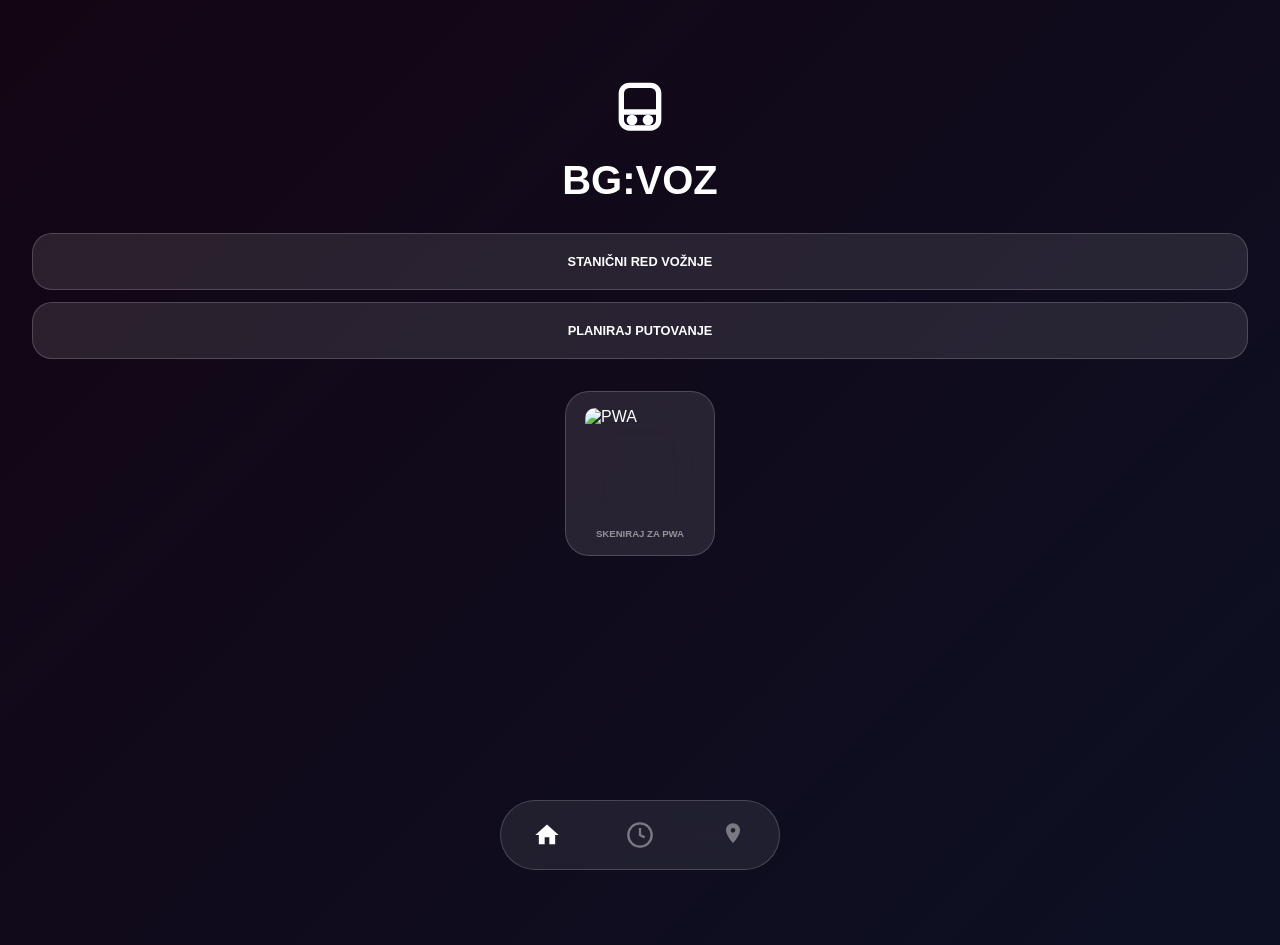
==== index.html @ eafa966d "Update index.html first fix after gemini broke the UI" ====
<!DOCTYPE html>
<html lang="sr">
<head>
    <meta charset="UTF-8">
    <meta name="viewport" content="width=device-width, initial-scale=1.0, maximum-scale=1.0, user-scalable=no, viewport-fit=cover">
    <title>BG:VOZ Live</title>
    <style>
        :root {
            --glass-bg: rgba(255, 255, 255, 0.1);
            --glass-border: rgba(255, 255, 255, 0.18);
            --glass-blur: blur(25px);
            --accent-yellow: #FFD700;
            --accent-orange: #FF9500;
            --accent-blue: #007AFF;
            --accent-red: #FF3B30;
            --accent-green: #4CD964;
            --text-main: #FFFFFF;
            --font-ios: -apple-system, BlinkMacSystemFont, "SF Pro Text", sans-serif;
        }

        /* --- YOUR ORIGINAL STYLING --- */
        * { margin: 0; padding: 0; box-sizing: border-box; -webkit-tap-highlight-color: transparent; }
        body {
            font-family: var(--font-ios);
            color: var(--text-main);
            height: 100vh; width: 100vw; overflow: hidden;
            background: linear-gradient(-45deg, #050a14, #1a0505, #0a1428, #140514);
            background-size: 400% 400%;
            animation: gradientBG 15s ease infinite;
        }
        @keyframes gradientBG { 0% { background-position: 0% 50%; } 50% { background-position: 100% 50%; } 100% { background-position: 0% 50%; } }

        .page {
            position: absolute; top: 0; left: 0; width: 100%; height: 100%;
            display: flex; flex-direction: column; align-items: center;
            justify-content: flex-start;
            transition: all 0.5s cubic-bezier(0.4, 0, 0.2, 1);
            padding-top: 80px; padding-bottom: 120px;
            opacity: 0; pointer-events: none; transform: scale(1.1);
            overflow-y: auto;
        }
        .page.active { opacity: 1; pointer-events: auto; transform: scale(1); }

        /* PIDS BOARD */
        .pids-board { width: 100%; background: #000; border: 1px solid #222; border-radius: 15px; overflow: hidden; margin-top: 10px; }
        .pids-header, .pids-row { display: grid; grid-template-columns: 70px 1fr 100px; padding: 12px 15px; align-items: center; }
        .pids-header { background: #111; border-bottom: 1px solid #222; font-size: 0.65rem; font-weight: 600; text-transform: uppercase; color: #FFFFFF; letter-spacing: 0.05em; }
        .pids-row { padding: 18px 15px; border-bottom: 1px solid #111; }
        .col-vnum { text-align: left; color: #666; font-family: monospace; font-size: 0.85rem; }
        .col-dir { text-align: left; padding-left: 5px; color: var(--accent-yellow); font-weight: 700; font-size: 0.95rem; text-transform: uppercase; }
        .col-time { text-align: right; color: var(--accent-yellow); font-family: monospace; font-size: 1.2rem; font-weight: bold; }
        .blink { animation: blinker 1s linear infinite; }
        @keyframes blinker { 50% { opacity: 0; } }

        /* Navigation */
        .nav-bar { position: fixed; bottom: 30px; left: 50%; transform: translateX(-50%); width: 280px; height: 70px; background: rgba(255, 255, 255, 0.08); backdrop-filter: blur(20px); -webkit-backdrop-filter: blur(20px); border: 1px solid var(--glass-border); border-radius: 35px; display: flex; justify-content: space-around; align-items: center; z-index: 9999; }
        .nav-item { height: 100%; display: flex; align-items: center; justify-content: center; color: white; opacity: 0.4; transition: all 0.3s; cursor: pointer; flex: 1; }
        .nav-item.active { opacity: 1; }
        .nav-item svg { width: 28px; height: 28px; }

        /* Buttons & Controls */
        .top-section { text-align: center; margin-bottom: 30px; }
        .modern-train-icon { width: 64px; height: 64px; margin-bottom: 10px; }
        h1 { font-size: 2.5rem; font-weight: 800; text-transform: uppercase; }
        .center-section { width: 100%; padding: 0 32px; display: flex; flex-direction: column; gap: 12px; }
        .btn-large { width: 100%; padding: 20px; font-size: 0.8rem; font-weight: 700; border-radius: 20px; border: 1px solid var(--glass-border); background: var(--glass-bg); text-transform: uppercase; text-align: center; cursor: pointer; }

        /* QR Styling */
        .qr-container { margin-top: 20px; display: flex; justify-content: center; width: 100%; }
        .qr-card { background: var(--glass-bg); backdrop-filter: var(--glass-blur); -webkit-backdrop-filter: var(--glass-blur); border: 1px solid var(--glass-border); padding: 16px; border-radius: 24px; display: flex; flex-direction: column; align-items: center; gap: 10px; width: 150px; }
        .qr-image { width: 110px; height: 110px; border-radius: 10px; filter: brightness(1.1); }
        .qr-text { font-size: 0.6rem; font-weight: 800; color: rgba(255, 255, 255, 0.5); text-transform: uppercase; }

        /* PLANNER RESULTS ENHANCED */
        .plan-controls { width: 100%; padding: 0 20px; display: flex; flex-direction: column; gap: 10px; position: relative; }
        .input-group { background: var(--glass-bg); border-radius: 20px; border: 1px solid var(--glass-border); overflow: hidden; backdrop-filter: var(--glass-blur); }
        .plan-select { width: 100%; padding: 18px; background: transparent; border: none; color: white; font-size: 1rem; outline: none; appearance: none; }
        .swap-btn { position: absolute; right: 35px; top: 50%; transform: translateY(-50%); width: 36px; height: 36px; background: rgba(255,255,255,0.15); border-radius: 50%; display: flex; align-items: center; justify-content: center; border: 1px solid var(--glass-border); z-index: 10; cursor: pointer; }

        .trip-card { background: var(--glass-bg); margin: 6px 20px; border-radius: 20px; border: 1px solid var(--glass-border); overflow: hidden; transition: all 0.3s ease; }
        .trip-summary { padding: 18px 20px; display: grid; grid-template-columns: 70px 1fr 60px; align-items: center; cursor: pointer; gap: 10px; }
        .trip-time { font-family: monospace; font-weight: 800; font-size: 1.2rem; color: var(--accent-yellow); }
        .trip-dest { font-weight: 700; font-size: 0.8rem; text-transform: uppercase; line-height: 1.2; }
        .trip-arr { font-family: monospace; font-size: 0.85rem; color: rgba(255,255,255,0.5); text-align: right; }

        .trip-details { max-height: 0; padding: 0 20px; opacity: 0; overflow: hidden; transition: all 0.4s ease; background: rgba(0,0,0,0.15); }
        .trip-card.expanded .trip-details { max-height: 1000px; padding: 20px; opacity: 1; border-top: 1px solid var(--glass-border); }

        /* Itinerary Dots */
        .stop-list { position: relative; padding-left: 20px; border-left: 2px solid rgba(255,255,255,0.1); margin: 10px 0; }
        .stop-row { position: relative; margin-bottom: 12px; font-size: 0.85rem; display: flex; justify-content: space-between; }
        .stop-row::before { content: ''; position: absolute; left: -26px; top: 4px; width: 10px; height: 10px; border-radius: 50%; background: #444; }
        .stop-row.active-stop::after { 
            content: ''; position: absolute; left: -26px; top: 4px; width: 10px; height: 10px; border-radius: 50%; 
            background: var(--accent-green); box-shadow: 0 0 10px var(--accent-green); animation: pulse 1.5s infinite;
        }
        @keyframes pulse { 0% { transform: scale(1); opacity: 1; } 100% { transform: scale(2.5); opacity: 0; } }
        
        .transfer-badge { background: var(--accent-yellow); color: black; padding: 2px 6px; border-radius: 4px; font-size: 0.6rem; font-weight: 900; vertical-align: middle; margin-bottom: 4px; display: inline-block; }
    </style>
</head>
<body>

<div id="home-page" class="page active">
    <header class="top-section">
        <svg class="modern-train-icon" viewBox="0 0 24 24" fill="none" stroke="white" stroke-width="2">
            <rect x="5" y="2" width="14" height="16" rx="3"/><line x1="5" y1="12" x2="19" y2="12"/>
            <circle cx="9" cy="15" r="1" fill="white"/><circle cx="15" cy="15" r="1" fill="white"/>
        </svg>
        <h1>BG:VOZ</h1>
    </header>
    <main class="center-section">
        <div class="btn-large" onclick="goTo('monitor')">STANIČNI RED VOŽNJE</div>
        <div class="btn-large" onclick="goTo('plan')">PLANIRAJ PUTOVANJE</div>
        <div class="qr-container">
            <div class="qr-card">
                <img id="pwa-qr" src="" alt="PWA" class="qr-image">
                <p class="qr-text">SKENIRAJ ZA PWA</p>
            </div>
        </div>
    </main>
</div>

<div id="monitor-page" class="page">
    <div class="plan-controls">
        <div class="input-group">
            <select id="stationPicker" class="plan-select" onchange="updatePIDS(this.value)">
                <option value="" disabled selected>Izaberi stanicu</option>
            </select>
        </div>
    </div>
    <div id="pidsDisplay" style="display:none; width: 100%; padding: 0 20px; margin-top:15px;">
        <div class="pids-board">
            <div id="pidsBody"></div>
        </div>
    </div>
</div>

<div id="plan-page" class="page">
    <div id="stationPickers" style="width:100%;">
        <div class="plan-controls">
            <div class="input-group" style="position:relative;">
                <select id="fromPicker" class="plan-select" onchange="runPlanner()">
                    <option value="" disabled selected hidden>Polazak</option>
                </select>
                <div style="height:1px; background:var(--glass-border); margin:0 16px;"></div>
                <select id="toPicker" class="plan-select" onchange="runPlanner()">
                    <option value="" disabled selected hidden>Dolazak</option>
                </select>
                <button class="swap-btn" onclick="swapStations()">
                    <svg width="18" height="18" viewBox="0 0 24 24" fill="none" stroke="white" stroke-width="2.5"><path d="M7 16V4M7 4L3 8M7 4L11 8M17 8v12m0 0l4-4m-4 4l-4-4"/></svg>
                </button>
            </div>
        </div>
    </div>
    <div id="plannerResults" style="width: 100%; margin-top: 5px;"></div>
</div>

<nav class="nav-bar">
    <div class="nav-item active" id="nav-home" onclick="goTo('home')">
        <svg viewBox="0 0 24 24" fill="currentColor"><path d="M10,20V14H14V20H19V12H22L12,3L2,12H5V20H10Z"/></svg>
    </div>
    <div class="nav-item" id="nav-monitor" onclick="goTo('monitor')">
        <svg viewBox="0 0 24 24" fill="none" stroke="currentColor" stroke-width="2"><circle cx="12" cy="12" r="10"></circle><polyline points="12 6 12 12 16 14"></polyline></svg>
    </div>
    <div class="nav-item" id="nav-plan" onclick="goTo('plan')">
        <svg viewBox="0 0 24 24" fill="currentColor"><path d="M12,2C15.31,2 18,4.66 18,7.95C18,12.41 12,19 12,19C12,19 6,12.41 6,7.95C6,4.66 8.69,2 12,2M12,6A2,2 0 0,0 10,8A2,2 0 0,0 12,10A2,2 0 0,0 14,8A2,2 0 0,0 12,6Z"/></svg>
    </div>
</nav>

<script>
let trainData = [];

// Static Line Definitions for Logic
const LINE_STATIONS = {
    1: ["Batajnica", "Kamendin", "Zemun Polje", "Altina", "Zemun", "Tošin Bunar", "Novi Beograd", "Beograd Centar", "Karađorđev Park", "Vukov Spomenik", "Pančevački Most", "Krnjača Most", "Krnjača", "Sebeš", "Ovča"],
    2: ["Resnik", "Kijevo", "Kneževac", "Rakovica", "Karađorđev Park", "Vukov Spomenik", "Pančevački Most", "Krnjača Most", "Krnjača", "Sebeš", "Ovča"],
    4: ["Resnik", "Kijevo", "Kneževac", "Rakovica", "Beograd Centar", "Novi Beograd", "Tošin Bunar", "Zemun"]
};

// Map station names to keys
const allStations = Array.from(new Set(Object.values(LINE_STATIONS).flat())).sort();

async function loadTrainData() {
    try {
        const response = await fetch('trains.json');
        trainData = await response.json();
        populatePickers();
    } catch (e) { console.error("Error loading JSON", e); }
}

function populatePickers() {
    const options = `<option value="" disabled selected hidden>Izaberi...</option>` + 
                    allStations.map(s => `<option value="${s}">${s}</option>`).join('');
    document.getElementById('stationPicker').innerHTML = options;
    document.getElementById('fromPicker').innerHTML = options;
    document.getElementById('toPicker').innerHTML = options;
}

const timeToMin = (t) => { if (!t) return 0; const [h, m] = t.split(':').map(Number); return h * 60 + m; };
const getTimeNow = () => { const n = new Date(); return n.getHours() * 60 + n.getMinutes(); };

function runPlanner() {
    const from = document.getElementById('fromPicker').value;
    const to = document.getElementById('toPicker').value;
    if (!from || !to || from === to) return;

    let results = [];
    const nowMin = getTimeNow();

    trainData.forEach(train => {
        const sIdx = train.stops.findIndex(s => s.station === from);
        const eIdx = train.stops.findIndex(s => s.station === to);
        
        // Direct route logic
        if (sIdx !== -1 && eIdx !== -1 && sIdx < eIdx) {
            results.push({
                type: 'direct',
                train: train,
                dep: train.stops[sIdx],
                arr: train.stops[eIdx],
                fullPath: train.stops.slice(sIdx, eIdx + 1),
                depMin: timeToMin(train.stops[sIdx].departure)
            });
        }
    });

    // Transfer Logic (Hubs: Beograd Centar, Karađorđev Park, Rakovica)
    if (results.length < 3) {
        const hubs = ["Beograd Centar", "Karađorđev Park", "Rakovica"];
        hubs.forEach(hub => {
            if (from === hub || to === hub) return;
            trainData.forEach(t1 => {
                const s1 = t1.stops.findIndex(s => s.station === from);
                const h1 = t1.stops.findIndex(s => s.station === hub);
                if (s1 !== -1 && h1 !== -1 && s1 < h1) {
                    trainData.forEach(t2 => {
                        const h2 = t2.stops.findIndex(s => s.station === hub);
                        const e2 = t2.stops.findIndex(s => s.station === to);
                        if (h2 !== -1 && e2 !== -1 && h2 < e2) {
                            const wait = timeToMin(t2.stops[h2].departure) - timeToMin(t1.stops[h1].departure);
                            if (wait >= 5 && wait <= 45) {
                                results.push({
                                    type: 'transfer',
                                    leg1: t1, leg2: t2, hub: hub,
                                    dep: t1.stops[s1], arr: t2.stops[e2],
                                    depMin: timeToMin(t1.stops[s1].departure)
                                });
                            }
                        }
                    });
                }
            });
        });
    }

    renderPlanner(results.sort((a,b) => a.depMin - b.depMin));
}

function renderPlanner(trips) {
    const container = document.getElementById('plannerResults');
    const nowMin = getTimeNow();
    
    if (trips.length === 0) {
        container.innerHTML = '<div style="text-align:center; padding:40px; opacity:0.5;">Nema rute.</div>';
        return;
    }

    container.innerHTML = trips.map((trip, idx) => {
        const isTransfer = trip.type === 'transfer';
        const title = isTransfer ? 
            `Via ${trip.hub}` : 
            `Linija ${trip.train.direction}`;

        return `
            <div class="trip-card" onclick="toggleExpand(${idx})">
                <div class="trip-summary">
                    <div class="trip-time">${trip.dep.departure}</div>
                    <div class="trip-dest">
                        ${isTransfer ? '<span class="transfer-badge">PRESEDANJE</span><br>' : ''}
                        ${title}
                    </div>
                    <div class="trip-arr">${trip.arr.arrival}</div>
                </div>
                <div class="trip-details">
                    <div class="stop-list">
                        ${renderItinerary(trip, nowMin)}
                    </div>
                </div>
            </div>
        `;
    }).join('');
}

function renderItinerary(trip, nowMin) {
    if (trip.type === 'direct') {
        return trip.fullPath.map(s => {
            const isActive = isCurrent(s.departure, nowMin);
            return `<div class="stop-row ${isActive ? 'active-stop' : ''}">
                <span>${s.station}</span>
                <span style="opacity:0.6">${s.departure}</span>
            </div>`;
        }).join('');
    } else {
        return `
            <div style="font-size:0.7rem; opacity:0.5; margin-bottom:10px;">Voz ${trip.leg1.train_id} do ${trip.hub}</div>
            <div class="stop-row"><span>${trip.dep.station}</span><span>${trip.dep.departure}</span></div>
            <div class="stop-row active-stop"><span>${trip.hub}</span><span>${trip.leg1.stops.find(s=>s.station===trip.hub).arrival}</span></div>
            <div style="font-size:0.7rem; opacity:0.5; margin:10px 0;">Presedanje na voz ${trip.leg2.train_id}</div>
            <div class="stop-row"><span>${trip.arr.station}</span><span>${trip.arr.arrival}</span></div>
        `;
    }
}

function isCurrent(time, now) {
    const m = timeToMin(time);
    return now >= m && now < m + 2;
}

function toggleExpand(idx) {
    const cards = document.querySelectorAll('.trip-card');
    cards.forEach((c, i) => {
        if (i === idx) c.classList.toggle('expanded');
        else c.classList.remove('expanded');
    });
}

function updatePIDS(station) {
    const nowMin = getTimeNow();
    let departures = [];
    trainData.forEach(t => {
        const s = t.stops.find(st => st.station === station);
        if (s) {
            const dMin = timeToMin(s.departure);
            if (dMin >= nowMin - 5) {
                departures.push({ id: t.train_id, dir: t.direction, time: s.departure, min: dMin });
            }
        }
    });
    
    departures.sort((a,b) => a.min - b.min);
    document.getElementById('pidsDisplay').style.display = 'block';
    document.getElementById('pidsBody').innerHTML = departures.slice(0, 5).map(d => `
        <div class="pids-row">
            <div class="col-vnum">${d.id}</div>
            <div class="col-dir">${d.dir}</div>
            <div class="col-time">${d.time.replace(':', '<span class="blink">:</span>')}</div>
        </div>`).join('');
}

function swapStations() {
    const f = document.getElementById('fromPicker'), t = document.getElementById('toPicker');
    const v = f.value; f.value = t.value; t.value = v; runPlanner();
}

function goTo(screen) {
    document.querySelectorAll('.page').forEach(p => p.classList.remove('active'));
    document.getElementById(screen + '-page').classList.add('active');
    document.querySelectorAll('.nav-item').forEach(n => n.classList.remove('active'));
    document.getElementById('nav-' + screen).classList.add('active');
}

function generateQRCode() {
    const qrElement = document.getElementById('pwa-qr');
    qrElement.src = `https://api.qrserver.com/v1/create-qr-code/?size=150x150&data=${encodeURIComponent(window.location.href)}&color=ffffff&bgcolor=333333`;
}

document.addEventListener('DOMContentLoaded', () => {
    loadTrainData();
    generateQRCode();
});
</script>
</body>
</html>
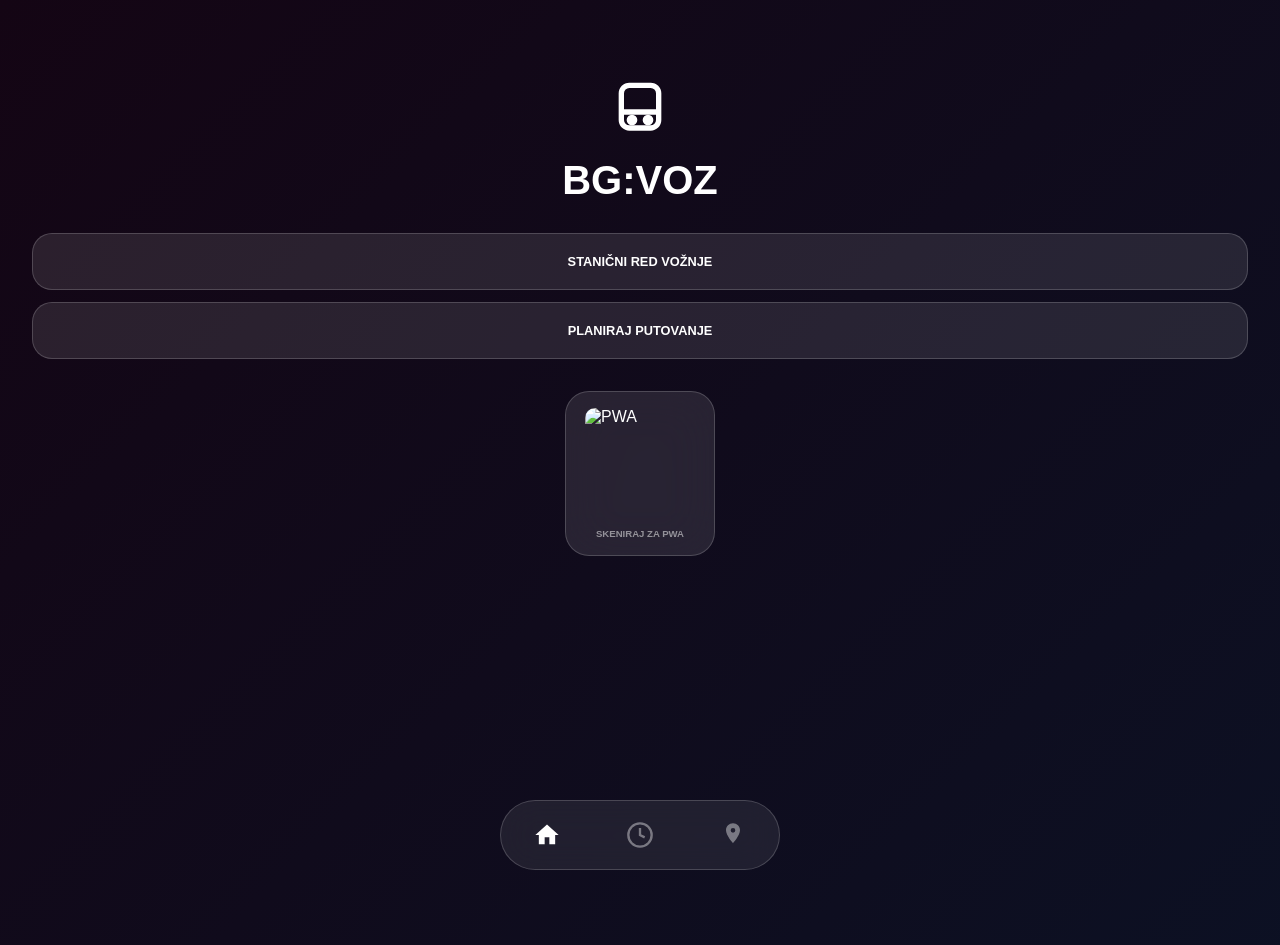
==== commit ed05f9a5: "Update index.html" ====
--- a/index.html
+++ b/index.html
@@ -171,14 +171,15 @@
 <script>
 let trainData = [];
 
-// Static Line Definitions for Logic
+// Normalization helper to handle Š, Ć, Č, Đ, Ž and casing
+const norm = (s) => s ? s.normalize("NFD").replace(/[\u0300-\u036f]/g, "").replace(/đ/g, "dj").toLowerCase().trim() : "";
+
 const LINE_STATIONS = {
-    1: ["Batajnica", "Kamendin", "Zemun Polje", "Altina", "Zemun", "Tošin Bunar", "Novi Beograd", "Beograd Centar", "Karađorđev Park", "Vukov Spomenik", "Pančevački Most", "Krnjača Most", "Krnjača", "Sebeš", "Ovča"],
-    2: ["Resnik", "Kijevo", "Kneževac", "Rakovica", "Karađorđev Park", "Vukov Spomenik", "Pančevački Most", "Krnjača Most", "Krnjača", "Sebeš", "Ovča"],
-    4: ["Resnik", "Kijevo", "Kneževac", "Rakovica", "Beograd Centar", "Novi Beograd", "Tošin Bunar", "Zemun"]
+    1: ["Batajnica", "Kamendin", "Zemun Polje", "Altina", "Zemun", "Tosin Bunar", "Novi Beograd", "Beograd Centar", "Karadjordjev Park", "Vukov Spomenik", "Pancevacki Most", "Krnjaca Most", "Krnjaca", "Sebes", "Ovca"],
+    2: ["Resnik", "Kijevo", "Knezevac", "Rakovica", "Karadjordjev Park", "Vukov Spomenik", "Pancevacki Most", "Krnjaca Most", "Krnjaca", "Sebes", "Ovca"],
+    4: ["Resnik", "Kijevo", "Knezevac", "Rakovica", "Beograd Centar", "Novi Beograd", "Tosin Bunar", "Zemun"]
 };
 
-// Map station names to keys
 const allStations = Array.from(new Set(Object.values(LINE_STATIONS).flat())).sort();
 
 async function loadTrainData() {
@@ -197,8 +198,16 @@
     document.getElementById('toPicker').innerHTML = options;
 }
 
-const timeToMin = (t) => { if (!t) return 0; const [h, m] = t.split(':').map(Number); return h * 60 + m; };
-const getTimeNow = () => { const n = new Date(); return n.getHours() * 60 + n.getMinutes(); };
+const timeToMin = (t) => { 
+    if (!t) return 0; 
+    const [h, m] = t.split(':').map(Number); 
+    return h * 60 + m; 
+};
+
+const getTimeNow = () => { 
+    const n = new Date(); 
+    return n.getHours() * 60 + n.getMinutes(); 
+};
 
 function runPlanner() {
     const from = document.getElementById('fromPicker').value;
@@ -207,12 +216,14 @@
 
     let results = [];
     const nowMin = getTimeNow();
-
+    const nFrom = norm(from);
+    const nTo = norm(to);
+
+    // 1. DIRECT SEARCH
     trainData.forEach(train => {
-        const sIdx = train.stops.findIndex(s => s.station === from);
-        const eIdx = train.stops.findIndex(s => s.station === to);
+        const sIdx = train.stops.findIndex(s => norm(s.station) === nFrom);
+        const eIdx = train.stops.findIndex(s => norm(s.station) === nTo);
         
-        // Direct route logic
         if (sIdx !== -1 && eIdx !== -1 && sIdx < eIdx) {
             results.push({
                 type: 'direct',
@@ -225,36 +236,72 @@
         }
     });
 
-    // Transfer Logic (Hubs: Beograd Centar, Karađorđev Park, Rakovica)
-    if (results.length < 3) {
-        const hubs = ["Beograd Centar", "Karađorđev Park", "Rakovica"];
-        hubs.forEach(hub => {
-            if (from === hub || to === hub) return;
-            trainData.forEach(t1 => {
-                const s1 = t1.stops.findIndex(s => s.station === from);
-                const h1 = t1.stops.findIndex(s => s.station === hub);
-                if (s1 !== -1 && h1 !== -1 && s1 < h1) {
-                    trainData.forEach(t2 => {
-                        const h2 = t2.stops.findIndex(s => s.station === hub);
-                        const e2 = t2.stops.findIndex(s => s.station === to);
-                        if (h2 !== -1 && e2 !== -1 && h2 < e2) {
-                            const wait = timeToMin(t2.stops[h2].departure) - timeToMin(t1.stops[h1].departure);
-                            if (wait >= 5 && wait <= 45) {
-                                results.push({
-                                    type: 'transfer',
-                                    leg1: t1, leg2: t2, hub: hub,
-                                    dep: t1.stops[s1], arr: t2.stops[e2],
-                                    depMin: timeToMin(t1.stops[s1].departure)
-                                });
-                            }
-                        }
+    // 2. TRANSFER SEARCH (If direct results are low)
+    // We check common hubs: Beograd Centar, Rakovica, Karadjordjev Park
+    const hubs = ["Beograd Centar", "Rakovica", "Karadjordjev Park"];
+    
+    hubs.forEach(hubName => {
+        const nHub = norm(hubName);
+        if (nFrom === nHub || nTo === nHub) return;
+
+        // Find Leg 1: From -> Hub
+        const leg1Options = trainData.filter(t => {
+            const sIdx = t.stops.findIndex(s => norm(s.station) === nFrom);
+            const hIdx = t.stops.findIndex(s => norm(s.station) === nHub);
+            return sIdx !== -1 && hIdx !== -1 && sIdx < hIdx;
+        });
+
+        // Find Leg 2: Hub -> To
+        const leg2Options = trainData.filter(t => {
+            const hIdx = t.stops.findIndex(s => norm(s.station) === nHub);
+            const eIdx = t.stops.findIndex(s => norm(s.station) === nTo);
+            return hIdx !== -1 && eIdx !== -1 && hIdx < eIdx;
+        });
+
+        leg1Options.forEach(t1 => {
+            const s1 = t1.stops.find(s => norm(s.station) === nFrom);
+            const h1 = t1.stops.find(s => norm(s.station) === nHub);
+            const arrHub = timeToMin(h1.arrival);
+
+            leg2Options.forEach(t2 => {
+                const h2 = t2.stops.find(s => norm(s.station) === nHub);
+                const e2 = t2.stops.find(s => norm(s.station) === nTo);
+                const depHub = timeToMin(h2.departure);
+
+                const wait = depHub - arrHub;
+                // Allow transfers between 3 and 90 minutes
+                if (wait >= 3 && wait <= 90) {
+                    results.push({
+                        type: 'transfer',
+                        leg1: t1,
+                        leg2: t2,
+                        hub: hubName,
+                        dep: s1,
+                        arr: e2,
+                        depMin: timeToMin(s1.departure)
                     });
                 }
             });
         });
-    }
-
-    renderPlanner(results.sort((a,b) => a.depMin - b.depMin));
+    });
+
+    // 3. SORT & FILTER
+    // Show only trains starting from "now" onwards
+    let finalResults = results.sort((a, b) => {
+        const aDiff = a.depMin - nowMin;
+        const bDiff = b.depMin - nowMin;
+        // Logic to handle "next day" sorting if it's late night
+        const aScore = aDiff < -120 ? aDiff + 1440 : aDiff; 
+        const bScore = bDiff < -120 ? bDiff + 1440 : bDiff;
+        return aScore - bScore;
+    });
+
+    // Remove duplicates (same departure time/type)
+    finalResults = finalResults.filter((v, i, a) => 
+        a.findIndex(t => t.depMin === v.depMin && t.type === v.type) === i
+    );
+
+    renderPlanner(finalResults.slice(0, 10)); // Top 10 options
 }
 
 function renderPlanner(trips) {
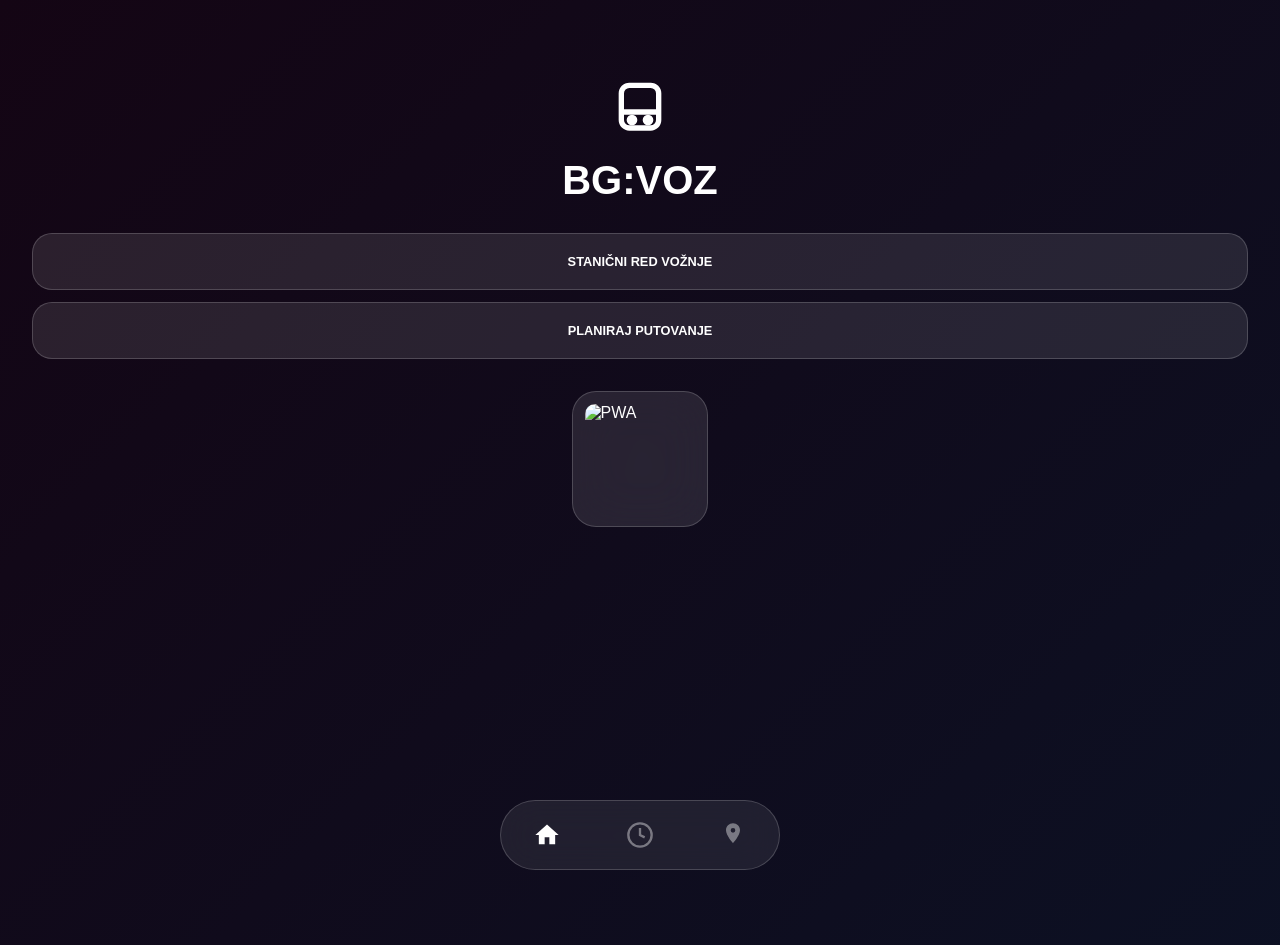
==== commit a9e4d063: "Update index.html updated logic visuals," ====
--- a/index.html
+++ b/index.html
@@ -67,9 +67,19 @@
 
         /* QR Styling */
         .qr-container { margin-top: 20px; display: flex; justify-content: center; width: 100%; }
-        .qr-card { background: var(--glass-bg); backdrop-filter: var(--glass-blur); -webkit-backdrop-filter: var(--glass-blur); border: 1px solid var(--glass-border); padding: 16px; border-radius: 24px; display: flex; flex-direction: column; align-items: center; gap: 10px; width: 150px; }
-        .qr-image { width: 110px; height: 110px; border-radius: 10px; filter: brightness(1.1); }
-        .qr-text { font-size: 0.6rem; font-weight: 800; color: rgba(255, 255, 255, 0.5); text-transform: uppercase; }
+.qr-card { 
+    background: var(--glass-bg); 
+    backdrop-filter: var(--glass-blur); 
+    -webkit-backdrop-filter: var(--glass-blur); 
+    border: 1px solid var(--glass-border); 
+    padding: 12px; /* Reduced from 16px */
+    border-radius: 24px; 
+    display: flex; 
+    justify-content: center; 
+    align-items: center; 
+    width: fit-content; /* Card shrinks to fit the image */
+}        .qr-image { width: 110px; height: 110px; border-radius: 10px; filter: brightness(1.1); }
+        
 
         /* PLANNER RESULTS ENHANCED */
         .plan-controls { width: 100%; padding: 0 20px; display: flex; flex-direction: column; gap: 10px; position: relative; }
@@ -97,6 +107,45 @@
         @keyframes pulse { 0% { transform: scale(1); opacity: 1; } 100% { transform: scale(2.5); opacity: 0; } }
         
         .transfer-badge { background: var(--accent-yellow); color: black; padding: 2px 6px; border-radius: 4px; font-size: 0.6rem; font-weight: 900; vertical-align: middle; margin-bottom: 4px; display: inline-block; }
+        /* Fixed Header for PIDS */
+.pids-labels {
+    display: grid;
+    grid-template-columns: 70px 1fr 100px;
+    padding: 10px 15px;
+    font-size: 0.6rem;
+    color: rgba(255,255,255,0.5);
+    text-transform: uppercase;
+    border-bottom: 1px solid #222;
+}
+
+/* Scrolling Napomena */
+.napomena-container {
+    background: #0a0a0a;
+    padding: 10px 15px;
+    border-top: 1px solid #222;
+    font-size: 0.75rem;
+    overflow: hidden;
+    white-space: nowrap;
+}
+.napomena-label { color: var(--accent-yellow); font-weight: bold; margin-right: 10px; }
+.marquee {
+    display: inline-block;
+    padding-left: 100%;
+    animation: marquee 15s linear infinite;
+    color: #fff;
+}
+@keyframes marquee {
+    0% { transform: translate(0, 0); }
+    100% { transform: translate(-100%, 0); }
+}
+
+/* Planner Duration & Past Trips */
+.trip-duration { font-size: 0.7rem; opacity: 0.6; color: #fff; }
+.past-trip { 
+    opacity: 0.5; 
+    filter: grayscale(1) brightness(0.7); 
+    border: 1px dashed rgba(255,255,255,0.1); /* Makes it look "expired" */
+}
     </style>
 </head>
 <body>
@@ -113,11 +162,10 @@
         <div class="btn-large" onclick="goTo('monitor')">STANIČNI RED VOŽNJE</div>
         <div class="btn-large" onclick="goTo('plan')">PLANIRAJ PUTOVANJE</div>
         <div class="qr-container">
-            <div class="qr-card">
-                <img id="pwa-qr" src="" alt="PWA" class="qr-image">
-                <p class="qr-text">SKENIRAJ ZA PWA</p>
-            </div>
-        </div>
+    <div class="qr-card">
+        <img id="pwa-qr" src="" alt="PWA" class="qr-image">
+    </div>
+</div>
     </main>
 </div>
 
@@ -171,235 +219,168 @@
 <script>
 let trainData = [];
 
-// Normalization helper to handle Š, Ć, Č, Đ, Ž and casing
 const norm = (s) => s ? s.normalize("NFD").replace(/[\u0300-\u036f]/g, "").replace(/đ/g, "dj").toLowerCase().trim() : "";
 
-const LINE_STATIONS = {
-    1: ["Batajnica", "Kamendin", "Zemun Polje", "Altina", "Zemun", "Tosin Bunar", "Novi Beograd", "Beograd Centar", "Karadjordjev Park", "Vukov Spomenik", "Pancevacki Most", "Krnjaca Most", "Krnjaca", "Sebes", "Ovca"],
-    2: ["Resnik", "Kijevo", "Knezevac", "Rakovica", "Karadjordjev Park", "Vukov Spomenik", "Pancevacki Most", "Krnjaca Most", "Krnjaca", "Sebes", "Ovca"],
-    4: ["Resnik", "Kijevo", "Knezevac", "Rakovica", "Beograd Centar", "Novi Beograd", "Tosin Bunar", "Zemun"]
+const timeToMin = (t) => {
+    if (!t) return 0;
+    const [h, m] = t.split(':').map(Number);
+    return h * 60 + m;
 };
 
-const allStations = Array.from(new Set(Object.values(LINE_STATIONS).flat())).sort();
+const getTimeNow = () => {
+    const n = new Date();
+    return n.getHours() * 60 + n.getMinutes();
+};
 
 async function loadTrainData() {
     try {
         const response = await fetch('trains.json');
         trainData = await response.json();
-        populatePickers();
+        const stationSet = new Set();
+        trainData.forEach(t => t.stops.forEach(s => stationSet.add(s.station)));
+        const sortedStations = Array.from(stationSet).sort();
+        const options = `<option value="" disabled selected>Izaberi stanicu...</option>` + 
+                sortedStations.map(s => `<option value="${s}">${s}</option>`).join('');
+        document.querySelectorAll('#stationPicker, #fromPicker, #toPicker').forEach(el => el.innerHTML = options);
     } catch (e) { console.error("Error loading JSON", e); }
 }
 
-function populatePickers() {
-    const options = `<option value="" disabled selected hidden>Izaberi...</option>` + 
-                    allStations.map(s => `<option value="${s}">${s}</option>`).join('');
-    document.getElementById('stationPicker').innerHTML = options;
-    document.getElementById('fromPicker').innerHTML = options;
-    document.getElementById('toPicker').innerHTML = options;
-}
-
-const timeToMin = (t) => { 
-    if (!t) return 0; 
-    const [h, m] = t.split(':').map(Number); 
-    return h * 60 + m; 
-};
-
-const getTimeNow = () => { 
-    const n = new Date(); 
-    return n.getHours() * 60 + n.getMinutes(); 
-};
-
+// --- PIDS LOGIC ---
+function updatePIDS(selectedStation) {
+    const nowMin = getTimeNow();
+    let directions = {};
+
+    trainData.forEach(train => {
+        if (norm(train.direction) === norm(selectedStation)) return;
+
+        const stop = train.stops.find(s => norm(s.station) === norm(selectedStation));
+        if (stop) {
+            const depMin = timeToMin(stop.departure);
+            if (depMin >= nowMin - 2) {
+                if (!directions[train.direction] || depMin < directions[train.direction].min) {
+                    directions[train.direction] = {
+                        id: train.train_id,
+                        dir: train.direction,
+                        time: stop.departure,
+                        min: depMin,
+                        napomena: train.napomena || ""
+                    };
+                }
+            }
+        }
+    });
+
+    const results = Object.values(directions).sort((a,b) => a.min - b.min);
+    const pidsBody = document.getElementById('pidsBody');
+    
+    let html = `<div class="pids-labels"><span>Broj</span><span>Smer</span><span style="text-align:right">Vreme</span></div>`;
+    
+    if (results.length > 0) {
+        html += results.map(d => `
+            <div class="pids-row">
+                <div class="col-vnum">${d.id}</div>
+                <div class="col-dir">${d.dir}</div>
+                <div class="col-time">${d.time.replace(':', '<span class="blink">:</span>')}</div>
+            </div>
+        `).join('');
+
+        // Updated Napomena Logic: Only show the div if a message actually exists
+        const mainNapomena = results[0].napomena; 
+        if (mainNapomena && mainNapomena.trim() !== "") {
+            html += `
+                <div class="napomena-container">
+                    <span class="napomena-label">NAPOMENA:</span>
+                    <span class="marquee">${mainNapomena}</span>
+                </div>`;
+        }
+    } else {
+        html += '<div style="padding:20px; text-align:center; opacity:0.5;">Nema planiranih polazaka.</div>';
+    }
+
+    document.getElementById('pidsDisplay').style.display = 'block';
+    pidsBody.innerHTML = html;
+}
+
+// --- PLANNER LOGIC ---
 function runPlanner() {
     const from = document.getElementById('fromPicker').value;
     const to = document.getElementById('toPicker').value;
-    if (!from || !to || from === to) return;
-
-    let results = [];
+    if (!from || !to) return;
+
+    let routes = [];
     const nowMin = getTimeNow();
-    const nFrom = norm(from);
-    const nTo = norm(to);
-
-    // 1. DIRECT SEARCH
+
     trainData.forEach(train => {
-        const sIdx = train.stops.findIndex(s => norm(s.station) === nFrom);
-        const eIdx = train.stops.findIndex(s => norm(s.station) === nTo);
+        const sIdx = train.stops.findIndex(s => norm(s.station) === norm(from));
+        const eIdx = train.stops.findIndex(s => norm(s.station) === norm(to));
         
         if (sIdx !== -1 && eIdx !== -1 && sIdx < eIdx) {
-            results.push({
+            const depTime = train.stops[sIdx].departure;
+            const arrTime = train.stops[eIdx].arrival;
+            const duration = timeToMin(arrTime) - timeToMin(depTime);
+
+            routes.push({
                 type: 'direct',
                 train: train,
-                dep: train.stops[sIdx],
-                arr: train.stops[eIdx],
-                fullPath: train.stops.slice(sIdx, eIdx + 1),
-                depMin: timeToMin(train.stops[sIdx].departure)
+                dep: depTime,
+                arr: arrTime,
+                duration: duration,
+                stops: train.stops.slice(sIdx, eIdx + 1),
+                depMin: timeToMin(depTime)
             });
         }
     });
 
-    // 2. TRANSFER SEARCH (If direct results are low)
-    // We check common hubs: Beograd Centar, Rakovica, Karadjordjev Park
-    const hubs = ["Beograd Centar", "Rakovica", "Karadjordjev Park"];
-    
-    hubs.forEach(hubName => {
-        const nHub = norm(hubName);
-        if (nFrom === nHub || nTo === nHub) return;
-
-        // Find Leg 1: From -> Hub
-        const leg1Options = trainData.filter(t => {
-            const sIdx = t.stops.findIndex(s => norm(s.station) === nFrom);
-            const hIdx = t.stops.findIndex(s => norm(s.station) === nHub);
-            return sIdx !== -1 && hIdx !== -1 && sIdx < hIdx;
-        });
-
-        // Find Leg 2: Hub -> To
-        const leg2Options = trainData.filter(t => {
-            const hIdx = t.stops.findIndex(s => norm(s.station) === nHub);
-            const eIdx = t.stops.findIndex(s => norm(s.station) === nTo);
-            return hIdx !== -1 && eIdx !== -1 && hIdx < eIdx;
-        });
-
-        leg1Options.forEach(t1 => {
-            const s1 = t1.stops.find(s => norm(s.station) === nFrom);
-            const h1 = t1.stops.find(s => norm(s.station) === nHub);
-            const arrHub = timeToMin(h1.arrival);
-
-            leg2Options.forEach(t2 => {
-                const h2 = t2.stops.find(s => norm(s.station) === nHub);
-                const e2 = t2.stops.find(s => norm(s.station) === nTo);
-                const depHub = timeToMin(h2.departure);
-
-                const wait = depHub - arrHub;
-                // Allow transfers between 3 and 90 minutes
-                if (wait >= 3 && wait <= 90) {
-                    results.push({
-                        type: 'transfer',
-                        leg1: t1,
-                        leg2: t2,
-                        hub: hubName,
-                        dep: s1,
-                        arr: e2,
-                        depMin: timeToMin(s1.departure)
-                    });
-                }
-            });
-        });
-    });
-
-    // 3. SORT & FILTER
-    // Show only trains starting from "now" onwards
-    let finalResults = results.sort((a, b) => {
-        const aDiff = a.depMin - nowMin;
-        const bDiff = b.depMin - nowMin;
-        // Logic to handle "next day" sorting if it's late night
-        const aScore = aDiff < -120 ? aDiff + 1440 : aDiff; 
-        const bScore = bDiff < -120 ? bDiff + 1440 : bDiff;
-        return aScore - bScore;
-    });
-
-    // Remove duplicates (same departure time/type)
-    finalResults = finalResults.filter((v, i, a) => 
-        a.findIndex(t => t.depMin === v.depMin && t.type === v.type) === i
-    );
-
-    renderPlanner(finalResults.slice(0, 10)); // Top 10 options
-}
-
-function renderPlanner(trips) {
+    routes.sort((a,b) => a.depMin - b.depMin);
+    renderPlanner(routes, nowMin);
+}
+
+function renderPlanner(routes, nowMin) {
     const container = document.getElementById('plannerResults');
-    const nowMin = getTimeNow();
-    
-    if (trips.length === 0) {
-        container.innerHTML = '<div style="text-align:center; padding:40px; opacity:0.5;">Nema rute.</div>';
-        return;
-    }
-
-    container.innerHTML = trips.map((trip, idx) => {
-        const isTransfer = trip.type === 'transfer';
-        const title = isTransfer ? 
-            `Via ${trip.hub}` : 
-            `Linija ${trip.train.direction}`;
-
+    container.innerHTML = routes.map((r, idx) => {
+        const isPast = r.depMin < nowMin;
         return `
-            <div class="trip-card" onclick="toggleExpand(${idx})">
-                <div class="trip-summary">
-                    <div class="trip-time">${trip.dep.departure}</div>
+            <div class="trip-card ${isPast ? 'past-trip' : ''}" id="plan-${idx}">
+                <div class="trip-summary" onclick="toggleCard('plan-${idx}')">
+                    <div class="trip-time">${r.dep}</div>
                     <div class="trip-dest">
-                        ${isTransfer ? '<span class="transfer-badge">PRESEDANJE</span><br>' : ''}
-                        ${title}
+                        ${r.train.direction}
+                        <div class="trip-duration">Trajanje: ${r.duration} min</div>
                     </div>
-                    <div class="trip-arr">${trip.arr.arrival}</div>
+                    <div class="trip-arr" style="color:var(--accent-yellow)">${r.arr}</div>
                 </div>
                 <div class="trip-details">
                     <div class="stop-list">
-                        ${renderItinerary(trip, nowMin)}
+                        ${r.stops.map(s => {
+                            const isActive = (nowMin >= timeToMin(s.departure) && nowMin < timeToMin(s.departure) + 2);
+                            return `
+                                <div class="stop-row ${isActive ? 'active-stop' : ''}">
+                                    <span>${s.station}</span>
+                                    <span>${s.departure}</span>
+                                </div>`;
+                        }).join('')}
                     </div>
                 </div>
-            </div>
-        `;
+            </div>`;
     }).join('');
 }
 
-function renderItinerary(trip, nowMin) {
-    if (trip.type === 'direct') {
-        return trip.fullPath.map(s => {
-            const isActive = isCurrent(s.departure, nowMin);
-            return `<div class="stop-row ${isActive ? 'active-stop' : ''}">
-                <span>${s.station}</span>
-                <span style="opacity:0.6">${s.departure}</span>
-            </div>`;
-        }).join('');
-    } else {
-        return `
-            <div style="font-size:0.7rem; opacity:0.5; margin-bottom:10px;">Voz ${trip.leg1.train_id} do ${trip.hub}</div>
-            <div class="stop-row"><span>${trip.dep.station}</span><span>${trip.dep.departure}</span></div>
-            <div class="stop-row active-stop"><span>${trip.hub}</span><span>${trip.leg1.stops.find(s=>s.station===trip.hub).arrival}</span></div>
-            <div style="font-size:0.7rem; opacity:0.5; margin:10px 0;">Presedanje na voz ${trip.leg2.train_id}</div>
-            <div class="stop-row"><span>${trip.arr.station}</span><span>${trip.arr.arrival}</span></div>
-        `;
-    }
-}
-
-function isCurrent(time, now) {
-    const m = timeToMin(time);
-    return now >= m && now < m + 2;
-}
-
-function toggleExpand(idx) {
-    const cards = document.querySelectorAll('.trip-card');
-    cards.forEach((c, i) => {
-        if (i === idx) c.classList.toggle('expanded');
-        else c.classList.remove('expanded');
-    });
-}
-
-function updatePIDS(station) {
-    const nowMin = getTimeNow();
-    let departures = [];
-    trainData.forEach(t => {
-        const s = t.stops.find(st => st.station === station);
-        if (s) {
-            const dMin = timeToMin(s.departure);
-            if (dMin >= nowMin - 5) {
-                departures.push({ id: t.train_id, dir: t.direction, time: s.departure, min: dMin });
-            }
-        }
-    });
+function toggleCard(id) {
+    const el = document.getElementById(id);
+    const wasExp = el.classList.contains('expanded');
+    document.querySelectorAll('.trip-card').forEach(c => c.classList.remove('expanded'));
+    if (!wasExp) el.classList.add('expanded');
+}
     
-    departures.sort((a,b) => a.min - b.min);
-    document.getElementById('pidsDisplay').style.display = 'block';
-    document.getElementById('pidsBody').innerHTML = departures.slice(0, 5).map(d => `
-        <div class="pids-row">
-            <div class="col-vnum">${d.id}</div>
-            <div class="col-dir">${d.dir}</div>
-            <div class="col-time">${d.time.replace(':', '<span class="blink">:</span>')}</div>
-        </div>`).join('');
-}
-
 function swapStations() {
-    const f = document.getElementById('fromPicker'), t = document.getElementById('toPicker');
-    const v = f.value; f.value = t.value; t.value = v; runPlanner();
-}
-
+    const from = document.getElementById('fromPicker');
+    const to = document.getElementById('toPicker');
+    const temp = from.value;
+    from.value = to.value;
+    to.value = temp;
+    runPlanner();
+}
+    
 function goTo(screen) {
     document.querySelectorAll('.page').forEach(p => p.classList.remove('active'));
     document.getElementById(screen + '-page').classList.add('active');
@@ -408,14 +389,10 @@
 }
 
 function generateQRCode() {
-    const qrElement = document.getElementById('pwa-qr');
-    qrElement.src = `https://api.qrserver.com/v1/create-qr-code/?size=150x150&data=${encodeURIComponent(window.location.href)}&color=ffffff&bgcolor=333333`;
-}
-
-document.addEventListener('DOMContentLoaded', () => {
-    loadTrainData();
-    generateQRCode();
-});
+    document.getElementById('pwa-qr').src = `https://api.qrserver.com/v1/create-qr-code/?size=150x150&data=${encodeURIComponent(window.location.href)}&color=ffffff&bgcolor=333333`;
+}
+
+document.addEventListener('DOMContentLoaded', () => { loadTrainData(); generateQRCode(); });
 </script>
 </body>
 </html>
